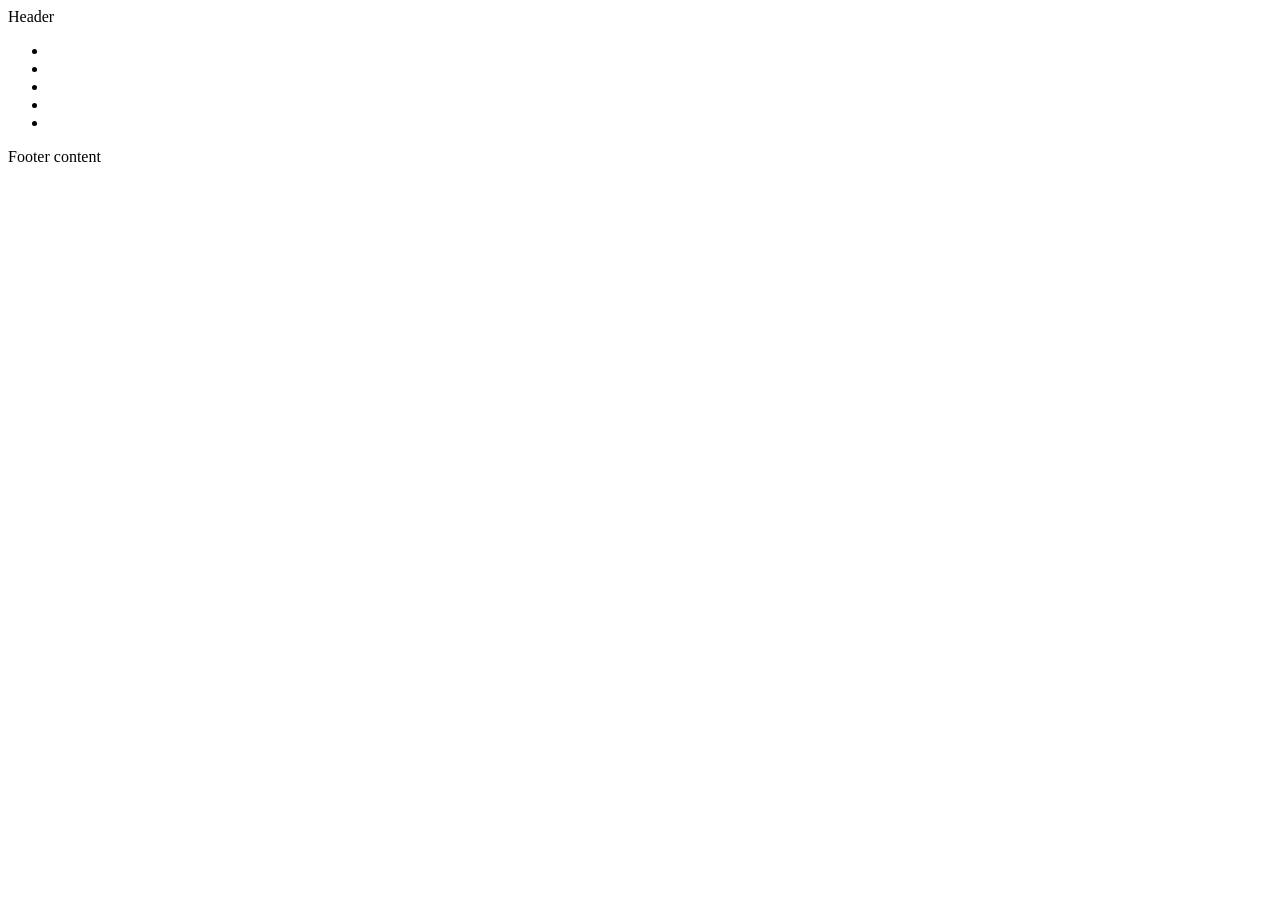
==== index.html @ fa3433d0 "first commit" ====
<!doctype html>
<html lang="en">
  <head>
    <meta charset="utf-8">
    <meta name="viewport" content="width=device-width, initial-scale=1">
    <title>Template Master page</title>
    <link href="stylesheet.css" rel="stylesheet">
  </head>




  <body>
    <!-- Below is the header and nav element -->  
    <header>
      Header
    </header>
     <!--------------------------------------------->

    
<!-- Below is the main content ---------------------->
      <main>
        <section>
          <ul>
            <li></li>
            <li></li>
            <li></li>
            <li></li> 
            <li></li> 

        </section>
      </main>
<!----------------------------------------------------->


<!-- Below footer element ---------------------------->
      <footer>
        Footer content
      </footer>
<!-- ------------------------------------------------->

  
  </body>
</html>
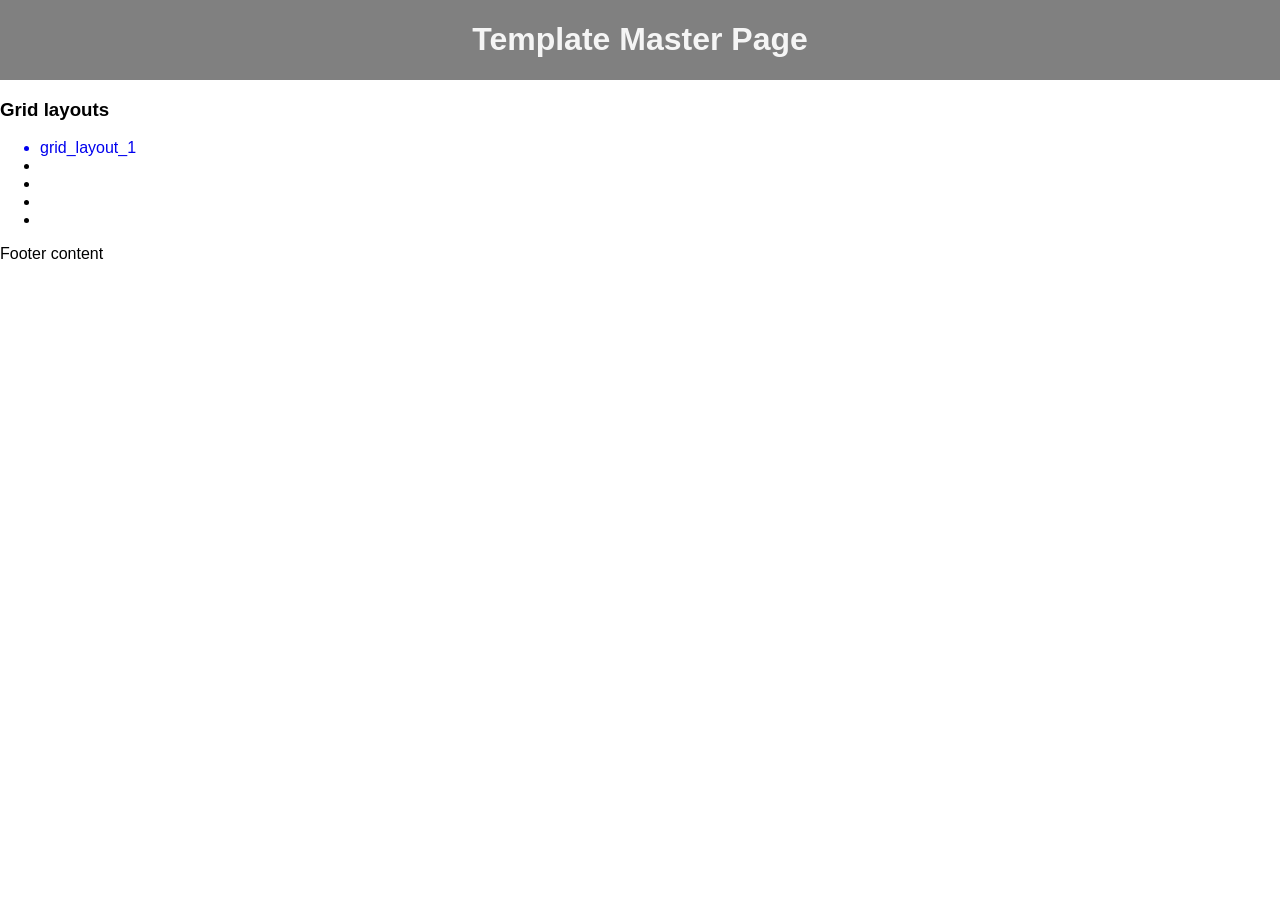
==== commit b7ff2baf: "add Master page and first grid layout" ====
--- a/index.html
+++ b/index.html
@@ -13,7 +13,7 @@
   <body>
     <!-- Below is the header and nav element -->  
     <header>
-      Header
+     <H1>Template Master Page</H1>
     </header>
      <!--------------------------------------------->
 
@@ -21,8 +21,9 @@
 <!-- Below is the main content ---------------------->
       <main>
         <section>
+          <h3>Grid layouts</h3>
           <ul>
-            <li></li>
+            <a href="grid_layout_1.html"><li>grid_layout_1</li></a>
             <li></li>
             <li></li>
             <li></li> 
--- a/stylesheet.css
+++ b/stylesheet.css
@@ -0,0 +1,23 @@
+/* Basic styling set */
+html, body {
+	margin:0;
+  padding:0;
+}
+
+* {
+  box-sizing: border-box;
+  font-family: sans-serif;
+}
+/*--------------------*/
+
+
+header {
+  display: flex;
+  background-color: grey;
+  justify-content: center;
+  color: whitesmoke;
+} 
+
+ul a {
+  text-decoration: none;
+}
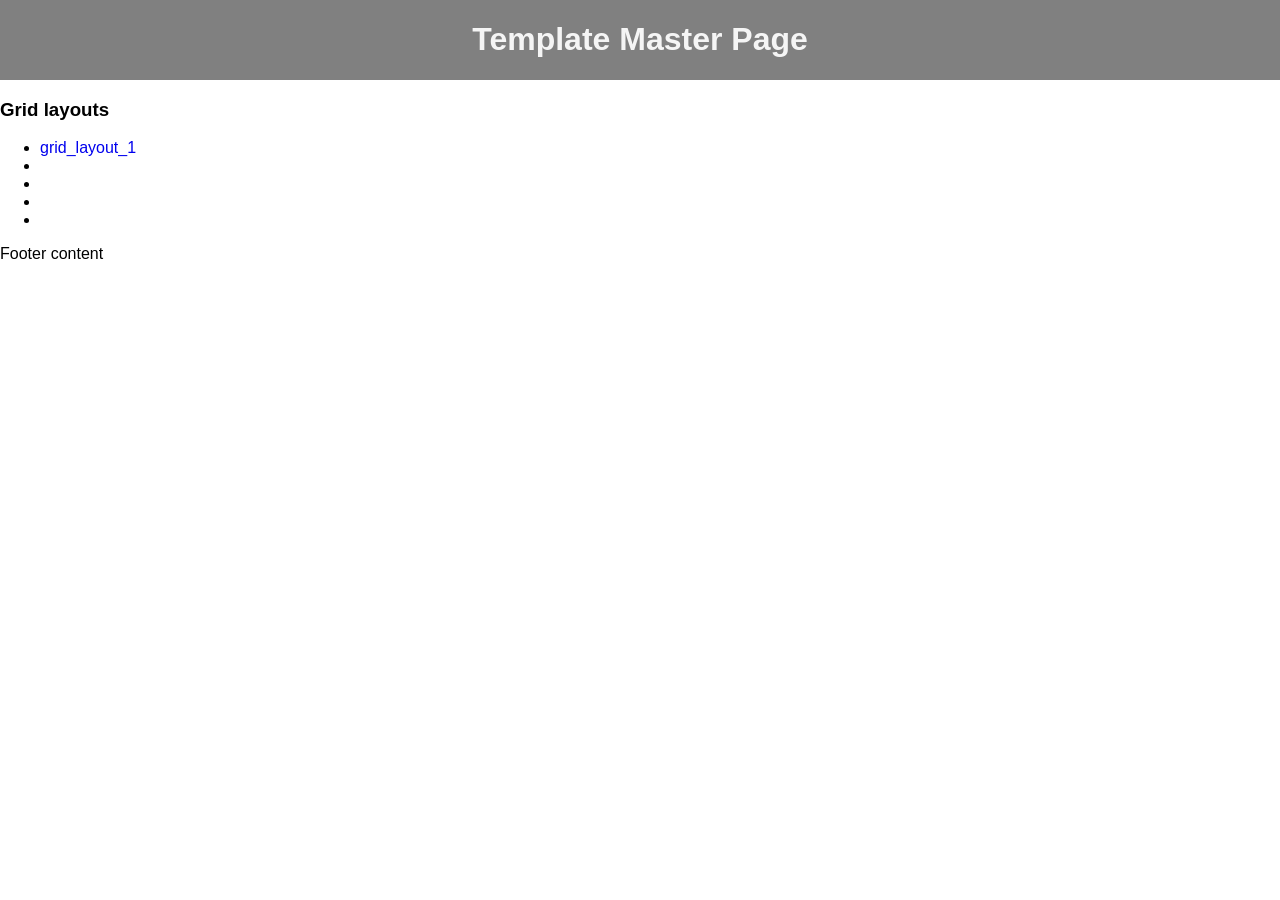
==== commit 5fe8091a: "added image and more styling" ====
--- a/index.html
+++ b/index.html
@@ -23,7 +23,7 @@
         <section>
           <h3>Grid layouts</h3>
           <ul>
-            <a href="grid_layout_1.html"><li>grid_layout_1</li></a>
+            <li><a href="grid_layout_1.html">grid_layout_1</a></li>
             <li></li>
             <li></li>
             <li></li> 
--- a/stylesheet.css
+++ b/stylesheet.css
@@ -18,6 +18,6 @@
   color: whitesmoke;
 } 
 
-ul a {
+li a {
   text-decoration: none;
 }
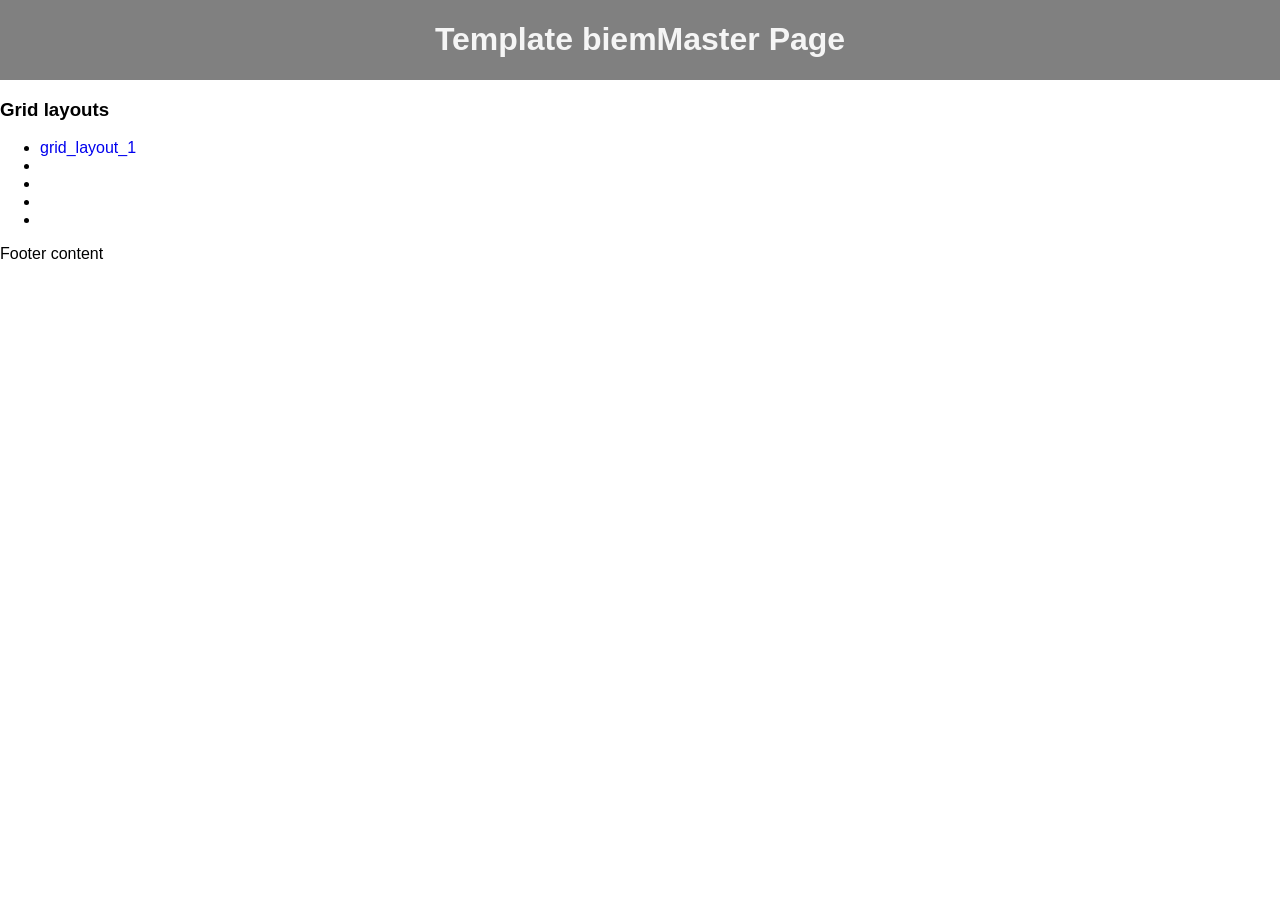
==== commit 000f25dc: "biem" ====
--- a/index.html
+++ b/index.html
@@ -13,7 +13,7 @@
   <body>
     <!-- Below is the header and nav element -->  
     <header>
-     <H1>Template Master Page</H1>
+     <H1>Template biemMaster Page</H1>
     </header>
      <!--------------------------------------------->
 
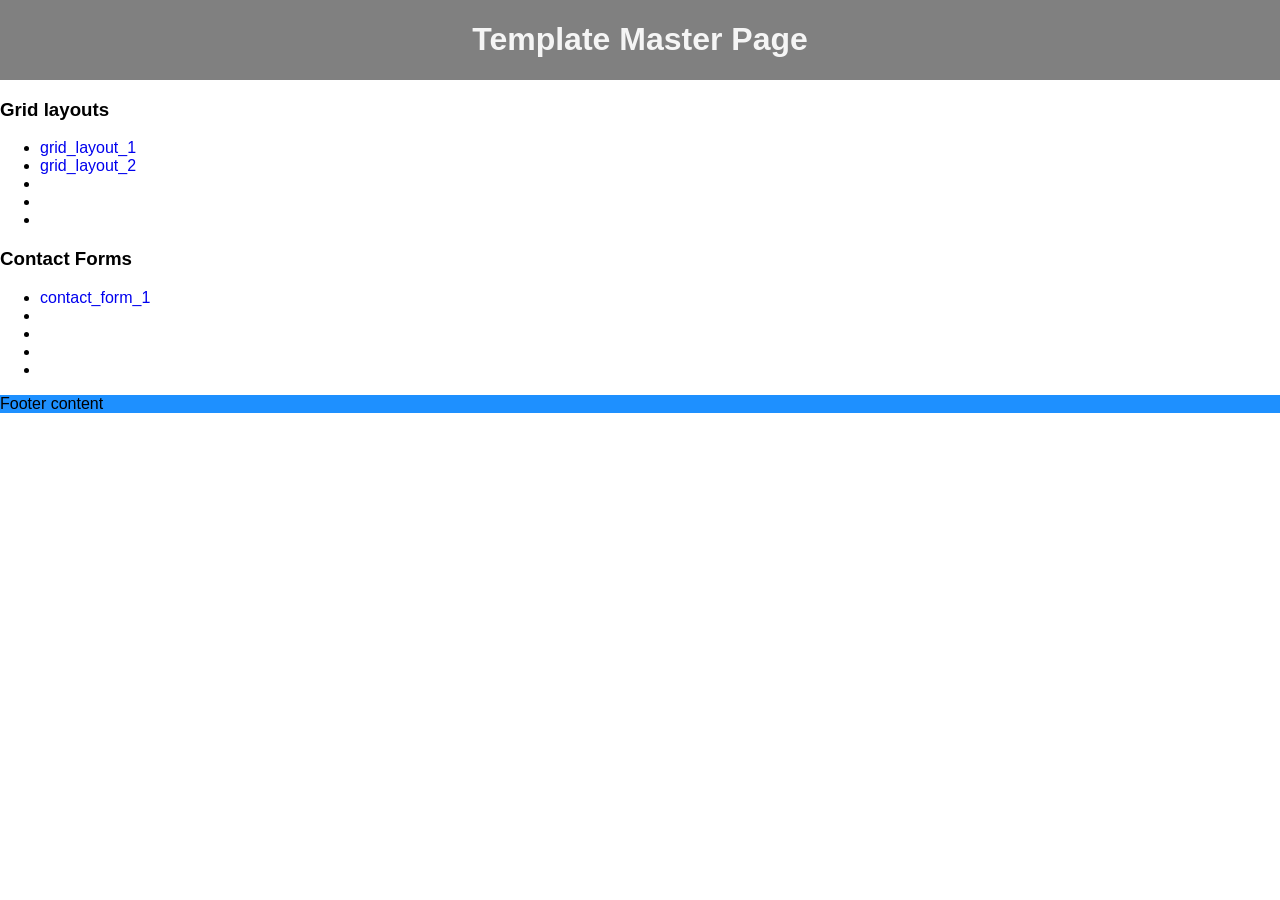
==== commit 6deb00cc: "contact_form_1 created and finished, simple design" ====
--- a/index.html
+++ b/index.html
@@ -13,7 +13,7 @@
   <body>
     <!-- Below is the header and nav element -->  
     <header>
-     <H1>Template biemMaster Page</H1>
+     <H1>Template Master Page</H1>
     </header>
      <!--------------------------------------------->
 
@@ -24,12 +24,23 @@
           <h3>Grid layouts</h3>
           <ul>
             <li><a href="grid_layout_1.html">grid_layout_1</a></li>
+            <li><a href="grid_layout_2.html">grid_layout_2</a></li>
+            <li></li>
+            <li></li> 
+            <li></li> 
+
+        </section>
+        <section>
+          <h3>Contact Forms</h3>
+          <ul>
+            <li><a href="contact_form_1.html">contact_form_1</a></li>
             <li></li>
             <li></li>
             <li></li> 
             <li></li> 
 
         </section>
+          
       </main>
 <!----------------------------------------------------->
 
--- a/stylesheet.css
+++ b/stylesheet.css
@@ -21,3 +21,9 @@
 li a {
   text-decoration: none;
 }
+
+footer {
+  background-color: dodgerblue;
+}
+
+
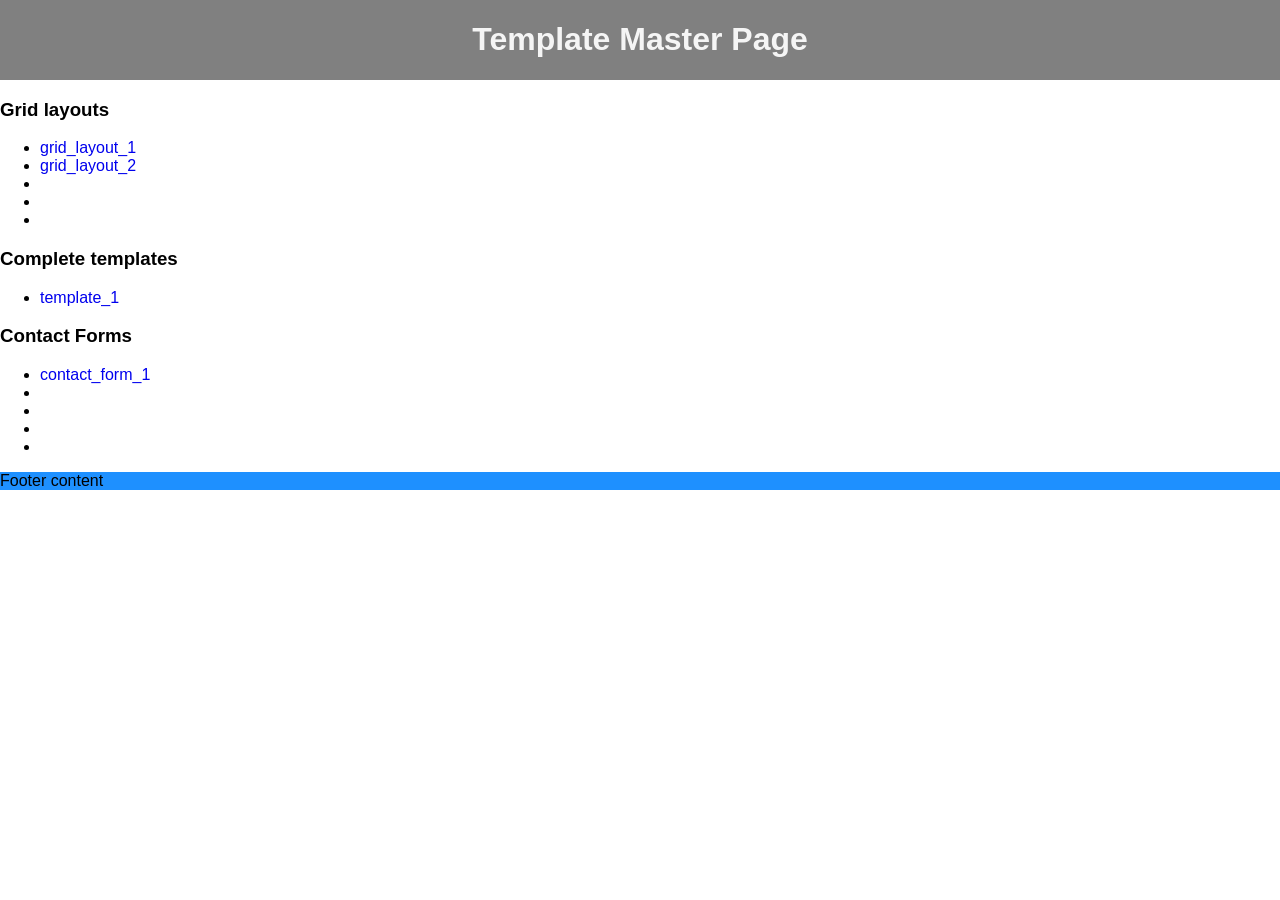
==== commit 206a05c6: "add template_1 link" ====
--- a/index.html
+++ b/index.html
@@ -28,7 +28,14 @@
             <li></li>
             <li></li> 
             <li></li> 
+          </ul>
 
+        </section>
+        <section>
+          <h3>Complete templates</h3>
+          <ul>
+            <li><a href="template_1.html">template_1</a></li>
+          </ul>
         </section>
         <section>
           <h3>Contact Forms</h3>
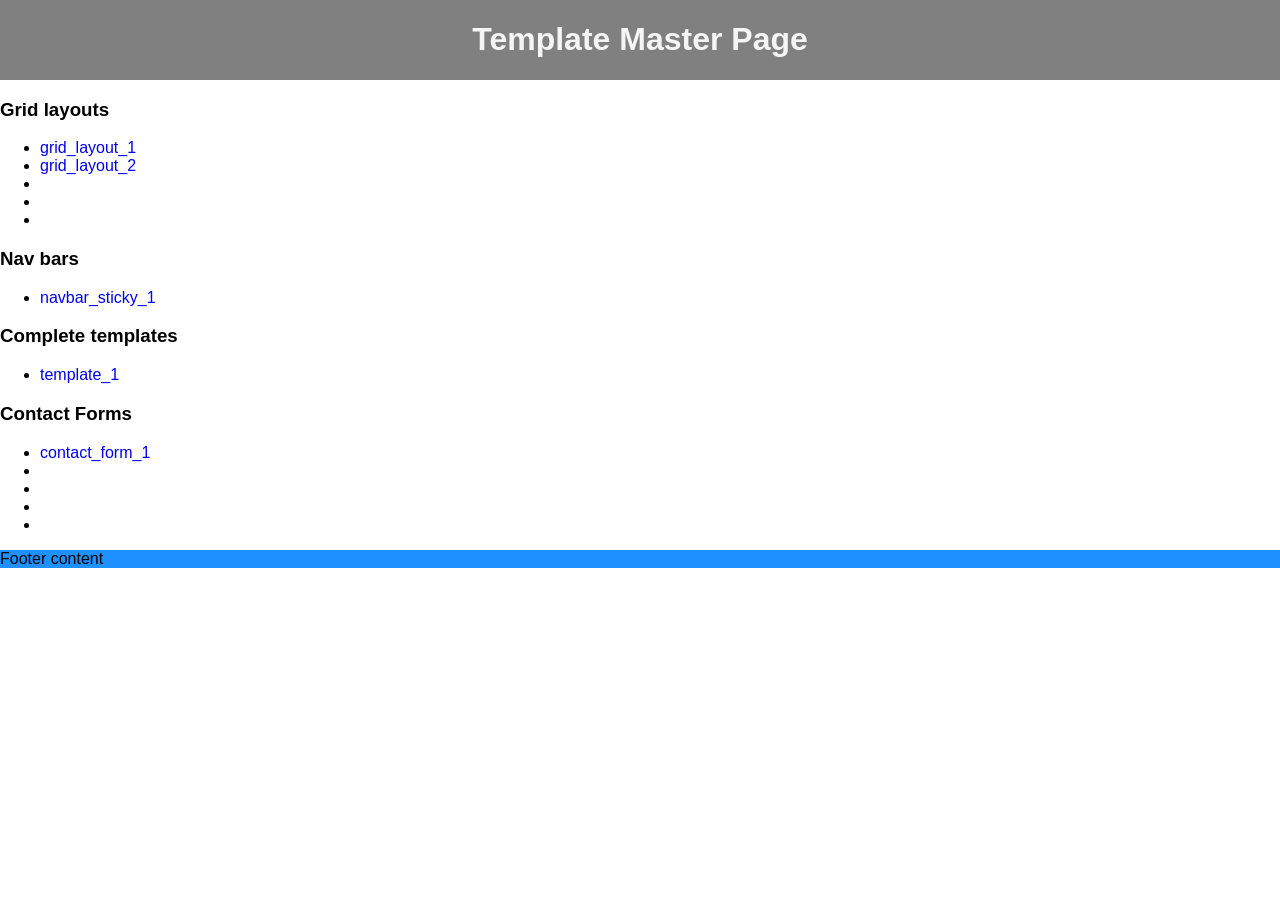
==== commit fb8d08b8: "added sticky nav1 reference" ====
--- a/index.html
+++ b/index.html
@@ -28,6 +28,11 @@
             <li></li>
             <li></li> 
             <li></li> 
+          </ul>
+
+          <h3>Nav bars</h3>
+          <ul>
+            <li><a href="navbar_sticky_1.html">navbar_sticky_1</a></li>
           </ul>
 
         </section>
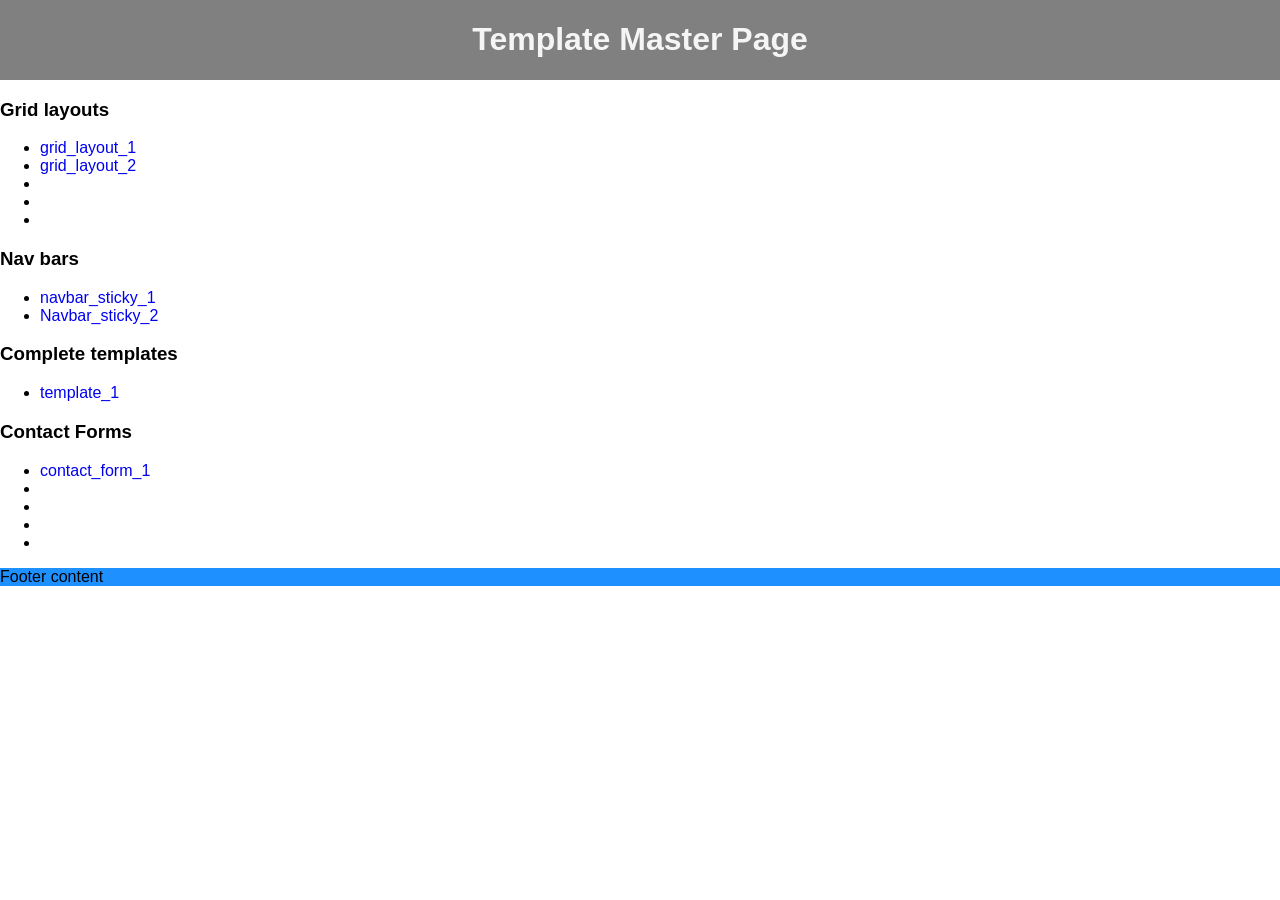
==== commit 8925530c: "added navbar2 reference" ====
--- a/index.html
+++ b/index.html
@@ -33,6 +33,7 @@
           <h3>Nav bars</h3>
           <ul>
             <li><a href="navbar_sticky_1.html">navbar_sticky_1</a></li>
+            <li><a href="navbar_sticky_2.html">Navbar_sticky_2</a></li>
           </ul>
 
         </section>
